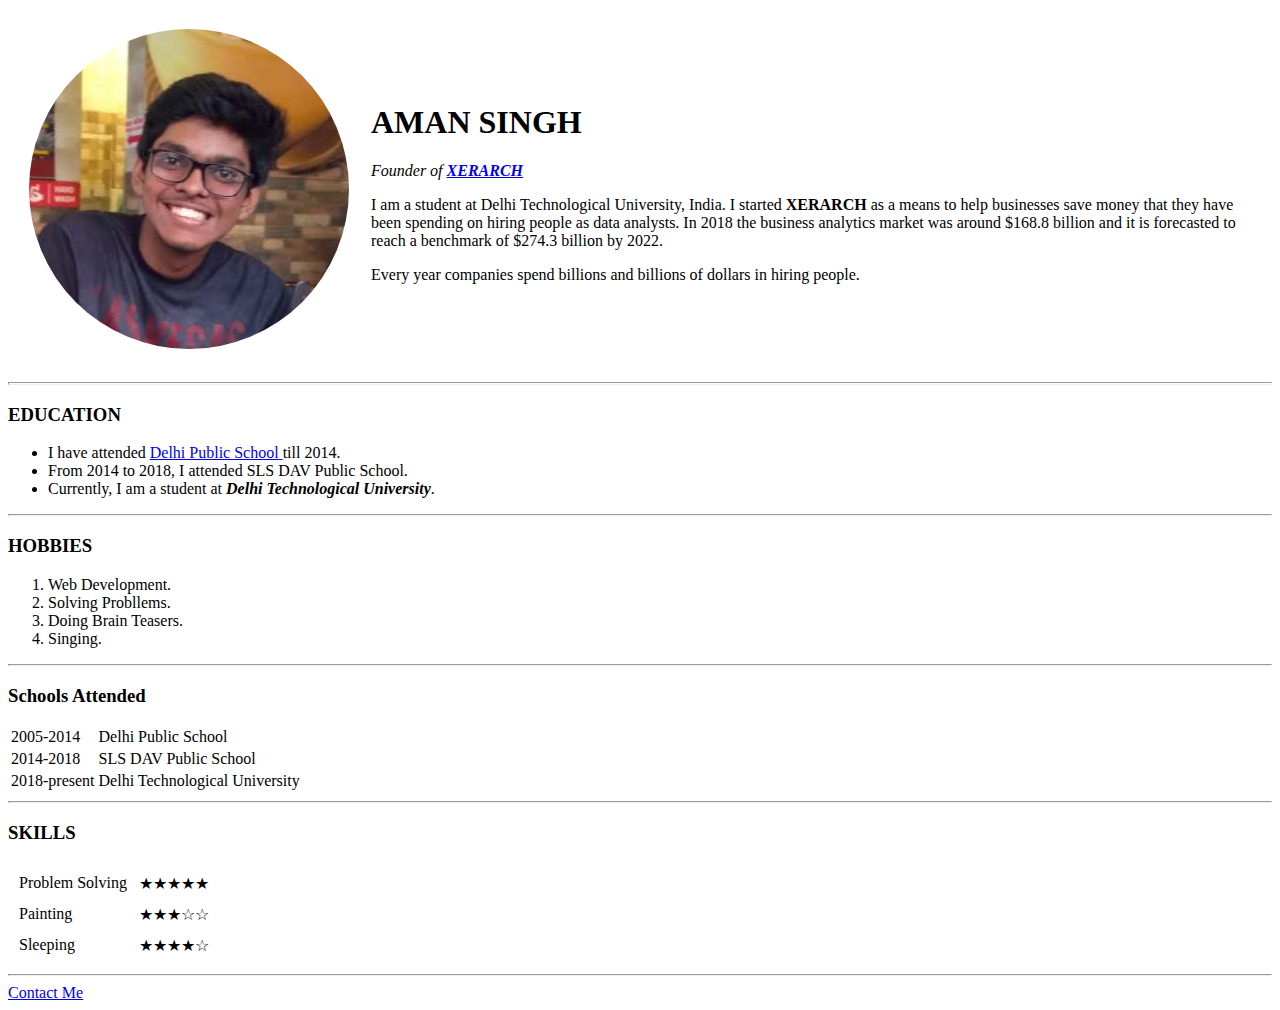
==== index.html @ a1f7fa1a "Add initial cv website files" ====
<!DOCTYPE html>
<html lang="en" dir="ltr">

<head>
  <meta charset="utf-8">
  <title>Aman's Personal page</title>
</head>

<body>
  <table cellspacing="20">
    <tr>
      <td><img src="circle-cropped.png" alt="Aman-Singh"></td>
      <td><h1>AMAN SINGH</h1>
      <p><em>Founder of <strong><a href="www.xerarch.com">XERARCH</a></strong></em></p>
      <p>I am a student at Delhi Technological University, India. I started <strong>XERARCH</strong> as a means to help businesses save money that they have been spending on hiring people as data analysts. In 2018 the business analytics market was around $168.8 billion and it is forecasted to reach a benchmark of $274.3 billion by 2022.</p>
      <p>Every year companies spend billions and billions of dollars in hiring people.</p>
      </td>
    </tr>
  </table><hr size=3>
  <h3>EDUCATION</h3>
  <ul>
    <li>I have attended <a href="https://www.dpsindirapuram.com/">Delhi Public School </a>till 2014.</li>
    <li>From 2014 to 2018, I attended SLS DAV Public School.</li>
    <li>Currently, I am a student at <em><strong>Delhi Technological University</strong></em></em>.</li>
  </ul><hr>
  <h3>HOBBIES</h3>
  <ol>
    <li>Web Development.</li>
    <li>Solving Probllems.</li>
    <li>Doing Brain Teasers.</li>
    <li>Singing.</li>
  </ol><hr>
  <h3>Schools Attended</h3>
  <table>
    <tr>
      <td>2005-2014</td>
      <td>Delhi Public School</td>
    </tr>
    <tr>
      <td>2014-2018</td>
      <td>SLS DAV Public School</td>
    </tr>
    <tr>
      <td>2018-present</td>
      <td>Delhi Technological University</td>
    </tr>
  </table>
  <hr>
  <h3>SKILLS</h3>
  <table cellspacing="10">
    <tr>
      <td>Problem Solving</td>
      <td>★★★★★</td>
    </tr>
    <tr>
      <td>Painting</td>
      <td>★★★☆☆</td>
    </tr>
    <tr>
      <td>Sleeping</td>
      <td>★★★★☆</td>
    </tr>
  </table>
  <hr>
  <a href="contact.html">Contact Me</a>
  </body>

</html>
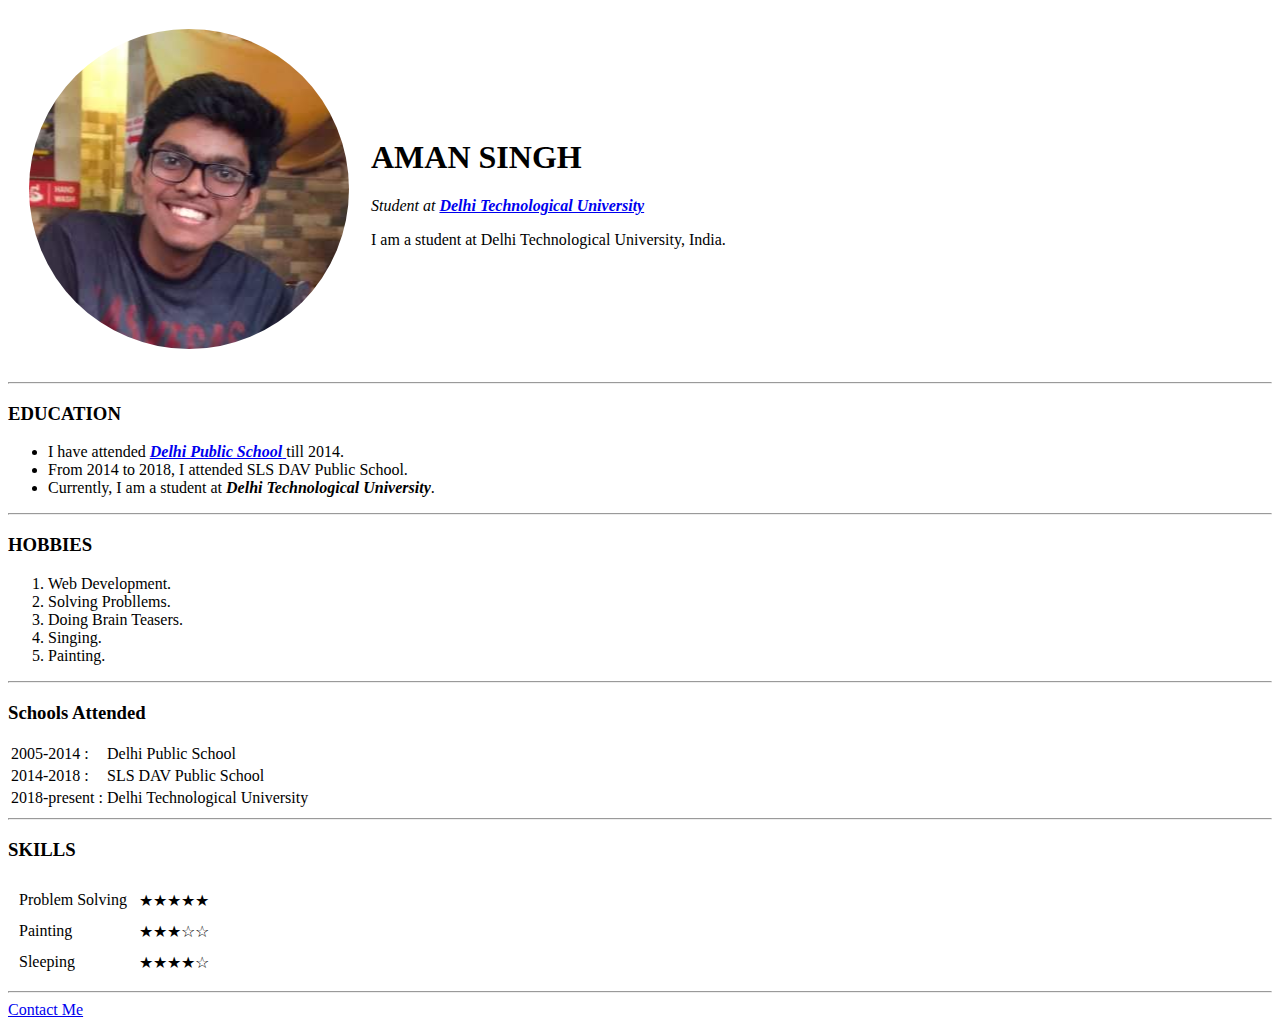
==== commit 6f2cd32e: "Update index.html" ====
--- a/index.html
+++ b/index.html
@@ -4,6 +4,7 @@
 <head>
   <meta charset="utf-8">
   <title>Aman's Personal page</title>
+<link rel="stylesheet" href="css/style.css">
 </head>
 
 <body>
@@ -11,37 +12,40 @@
     <tr>
       <td><img src="circle-cropped.png" alt="Aman-Singh"></td>
       <td><h1>AMAN SINGH</h1>
-      <p><em>Founder of <strong><a href="www.xerarch.com">XERARCH</a></strong></em></p>
-      <p>I am a student at Delhi Technological University, India. I started <strong>XERARCH</strong> as a means to help businesses save money that they have been spending on hiring people as data analysts. In 2018 the business analytics market was around $168.8 billion and it is forecasted to reach a benchmark of $274.3 billion by 2022.</p>
-      <p>Every year companies spend billions and billions of dollars in hiring people.</p>
+      <p><em>Student at <strong><a href="www.dtu.ac.in">Delhi Technological University</a></strong></em></p>
+      <p>I am a student at Delhi Technological University, India.<!-- I started <strong>XERARCH</strong> as a means to help businesses save money that they have been spending on hiring people as data analysts. In 2018 the business analytics market was around $168.8 billion and it is forecasted to reach a benchmark of $274.3 billion by 2022.--></p>
+      <!--<p>Every year companies spend billions and billions of dollars in hiring people.</p>-->
       </td>
     </tr>
-  </table><hr size=3>
+  </table><hr>
   <h3>EDUCATION</h3>
   <ul>
-    <li>I have attended <a href="https://www.dpsindirapuram.com/">Delhi Public School </a>till 2014.</li>
+    <li>I have attended <a href="https://www.dpsindirapuram.com/"><strong><em>Delhi Public School</em></strong> </a>till 2014.</li>
     <li>From 2014 to 2018, I attended SLS DAV Public School.</li>
     <li>Currently, I am a student at <em><strong>Delhi Technological University</strong></em></em>.</li>
-  </ul><hr>
+  </ul>
+  <hr>
   <h3>HOBBIES</h3>
   <ol>
     <li>Web Development.</li>
     <li>Solving Probllems.</li>
     <li>Doing Brain Teasers.</li>
     <li>Singing.</li>
-  </ol><hr>
+    <li>Painting.</li>
+  </ol>
+  <hr>
   <h3>Schools Attended</h3>
   <table>
     <tr>
-      <td>2005-2014</td>
+      <td>2005-2014 : </td>
       <td>Delhi Public School</td>
     </tr>
     <tr>
-      <td>2014-2018</td>
+      <td>2014-2018 : </td>
       <td>SLS DAV Public School</td>
     </tr>
     <tr>
-      <td>2018-present</td>
+      <td>2018-present : </td>
       <td>Delhi Technological University</td>
     </tr>
   </table>
